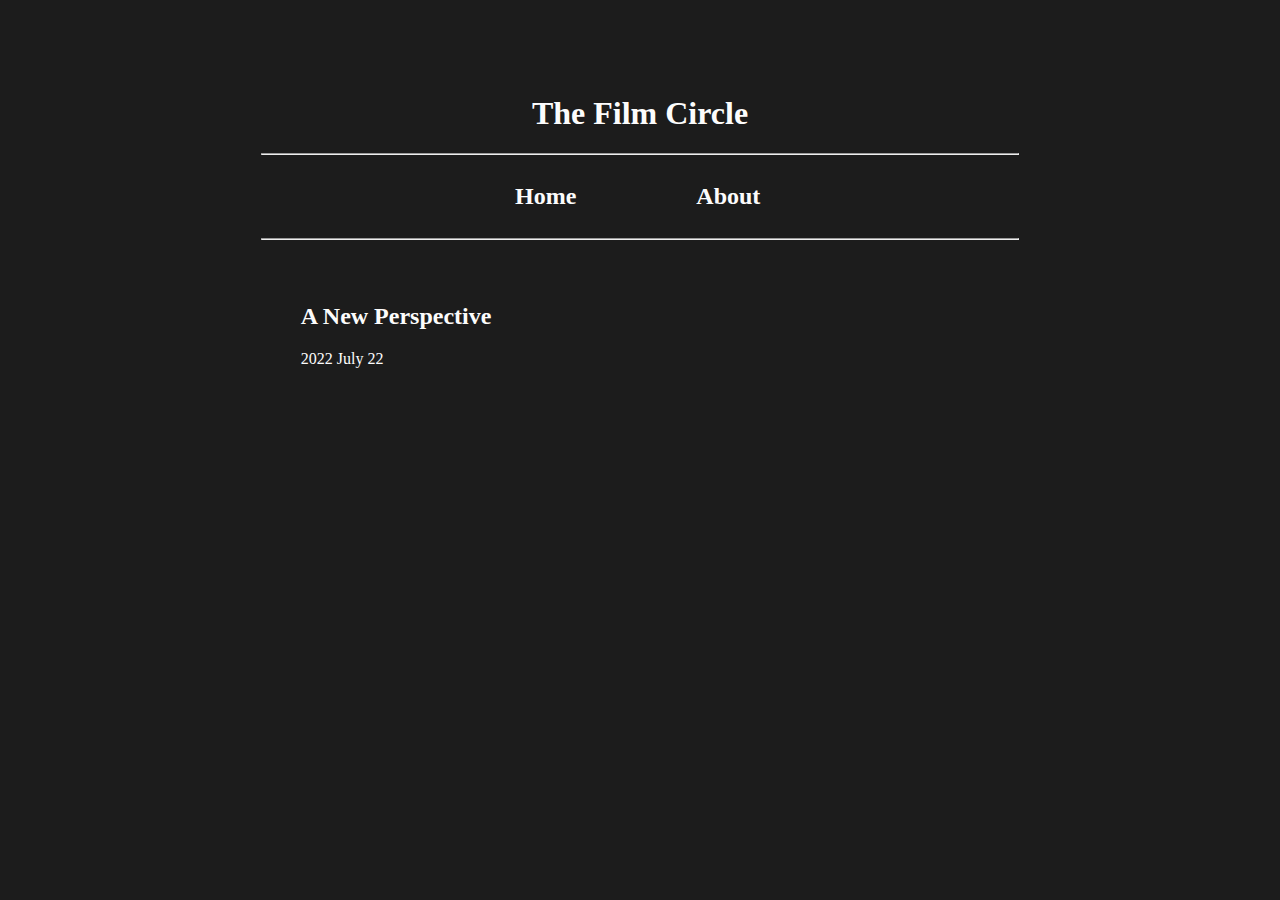
==== index.html @ 9637dc19 "Add files via upload" ====
<!DOCTYPE html>
<html lang="en">
    <head>
        <!-- UTF-8 -->
        <meta charset="UTF-8">
        <!-- responsive web-design -->
        <meta name="viewport" content="width=device-width, initial-scale=1.0">
        <!-- Internet Explorer compatible -->
        <meta http-equiv="X-UA-Compatible" content="ie=edge">
        <!-- css worksheet -->
        <link href="./style.css" rel="stylesheet">
        <!-- homepage title -->
        <title>The Film Circle</title>
        <!-- photo icon -->
        <link rel="shortcut icon" href="./image/header_image.png" type="image/x-icon">
        <!-- social sharing image -->
        <meta property="og:image" href="./image/header_image.png">
    </head>
    <body>
        <!-- homepage header -->
        <header class="header">
            <h1>The Film Circle</h1>
        </header>
        <!-- line break top -->
        <hr class="line-break">
        <main>
            <!-- menu -->
            <nav class="menu-container">
                <article class="menu col">
                    <h2><a href="./index.html" id="menu-link">Home</a></h2>
                </article>
                <article class="menu col">
                    <h2><a href="./about.html" id="menu-link">About</a></h2>
                </article>
            </nav>
            <!-- line break bottom -->
            <hr class="line-break">
            <!-- blog posts -->
            <section>
                <ul class="blog-posts">
                    <li>
                        <h2><a href="./a-new-perspective.html">A New Perspective</a></h2>
                        <p>2022 July 22</p>
                    </li>
                    <br>
                </ul>
            </section>
        </main>
    </body>
</html>
---- style.css ----
/* UTF-8 */
@charset "UTF-8";

* {
    box-sizing: border-box;
}

/* header */
.header {
    margin-top: 7.5%;
    font-family: Georgia;
    text-align: center;
}

/* body */
body {
    background-color: #1c1c1c;
    color: #fcfcfc;
}

/* menu */
.col + .col {
    margin-left: 7.5em;
  }

.menu-container {
    display: flex;
    width: 250px;
    margin-left: auto;
    margin-right: auto;
}

.menu {
    float: left;
    display: flex;
    flex-direction: row;
    text-align: center;
}

#menu-link {
    text-decoration: none;
    font-family: Georgia;
    color: #fcfcfc;
}

#menu-link:hover {
    cursor: pointer;
    text-decoration: none;
    font-family: Georgia;
    color: #fcfcfcd4;
}

/* line break */
.line-break {
    margin-right: 20%;
    margin-left: 20%;
}

/* blog posts */
.blog-posts {
    margin-top: 5%;
    margin-right: 20%;
    margin-left: 20%;
    margin-bottom: -5px;
    text-align: left;
    list-style-type: none;
}

.blog-posts a {
    text-decoration: none;
    font-family: Georgia;
    color: #fcfcfc;
}

.blog-posts a:hover {
    cursor: pointer;
    text-decoration: none;
    font-family: Georgia;
    color: #fcfcfcd4;
}

/* text */
.text {
    margin-top: 5%;
    margin-right: 20%;
    margin-left: 20%;
    text-align: justify;
    font-family: Georgia;
}

.text a {
    text-decoration: none;
    font-family: Georgia;
    color: #fcfcfc;
}

.text a:hover {
    cursor: pointer;
    text-decoration: none;
    font-family: Georgia;
    color: #fcfcfcd4;
}

.text-list {
    font-family: Georgia;
    color: #fcfcfc;
    margin-right: 15%;
    margin-left: 15%;
    text-align: left;
}

.significant-text {
    font-family: Georgia;
    font-size: 20px;
    color: #fcfcfc;
    text-align: center;
    margin-top: 40px;
    margin-bottom: 40px;
}

/* prev-next nav */
.prev-next-container {
    display: flex;
    width: 550px;
    margin-left: auto;
    margin-right: auto;
    margin-bottom: -30px;
}

.prev-nav {
    float: left;
    display: flex;
    flex-direction: row;
    text-align: left;
    margin-right: 320px;
}

.next-nav {
    float: left;
    display: flex;
    flex-direction: row;
    text-align: right;
}

#prev-next-link {
    text-decoration: none;
    font-family: Georgia;
    color: #fcfcfc;
}

#prev-next-link:hover {
    cursor: pointer;
    text-decoration: none;
    font-family: Georgia;
    color: #fcfcfcd4;
}
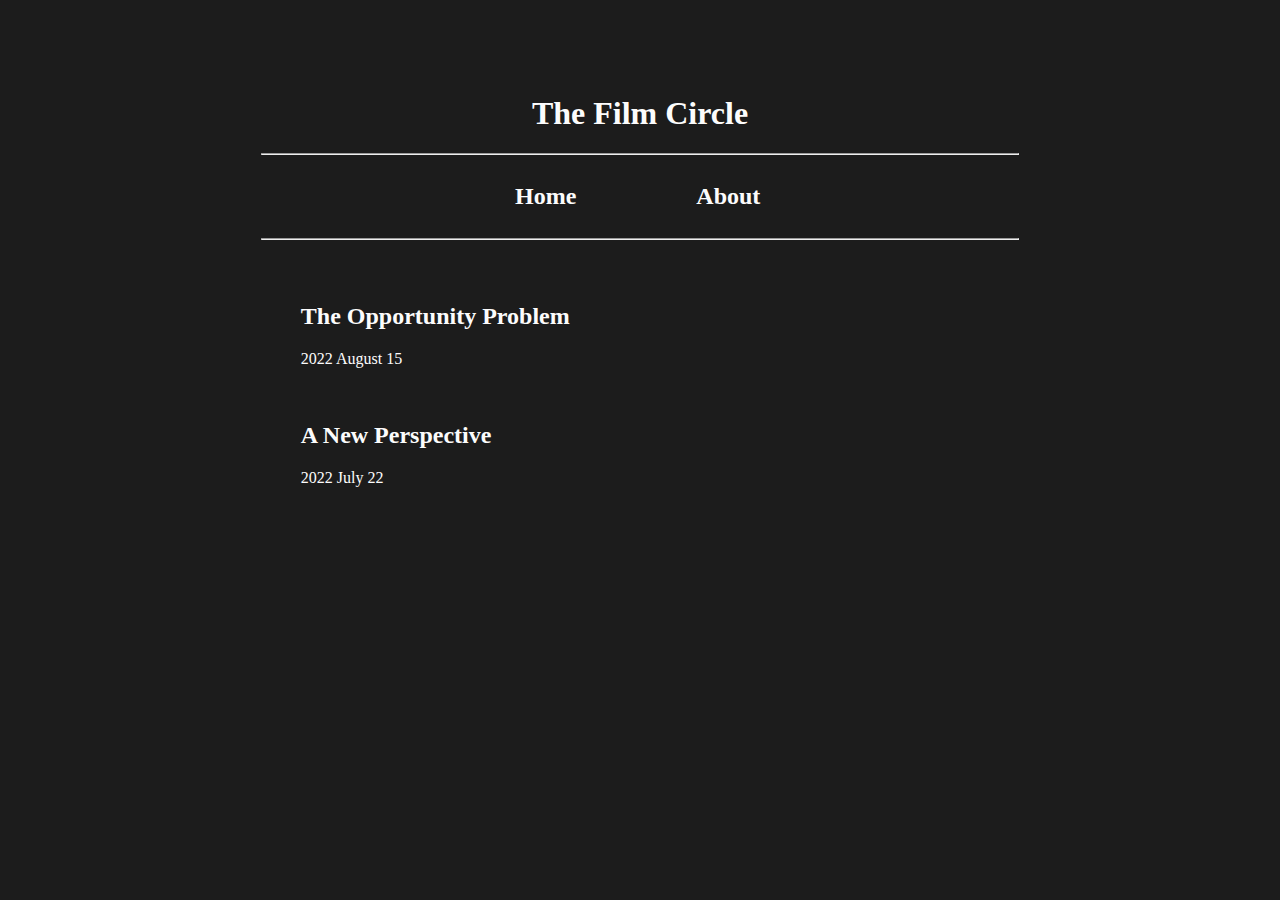
==== commit 18403e9f: "Add files via upload" ====
--- a/index.html
+++ b/index.html
@@ -14,7 +14,7 @@
         <!-- photo icon -->
         <link rel="shortcut icon" href="./image/header_image.png" type="image/x-icon">
         <!-- social sharing image -->
-        <meta property="og:image" href="./image/header_image.png">
+        <meta property="og:image" content="https://thefilmcircle.com/header_image.png">
     </head>
     <body>
         <!-- homepage header -->
@@ -27,10 +27,10 @@
             <!-- menu -->
             <nav class="menu-container">
                 <article class="menu col">
-                    <h2><a href="./index.html" id="menu-link">Home</a></h2>
+                    <h2><a href="https://thefilmcircle.com/" id="menu-link">Home</a></h2>
                 </article>
                 <article class="menu col">
-                    <h2><a href="./about.html" id="menu-link">About</a></h2>
+                    <h2><a href="https://thefilmcircle.com/about" id="menu-link">About</a></h2>
                 </article>
             </nav>
             <!-- line break bottom -->
@@ -39,7 +39,14 @@
             <section>
                 <ul class="blog-posts">
                     <li>
-                        <h2><a href="./a-new-perspective.html">A New Perspective</a></h2>
+                        <h2><a href="https://thefilmcircle.com/the-opportunity-problem">
+                            The Opportunity Problem</a></h2>
+                        <p>2022 August 15</p>
+                    </li>
+                    <br>
+                    <li>
+                        <h2><a href="https://thefilmcircle.com/a-new-perspective">
+                            A New Perspective</a></h2>
                         <p>2022 July 22</p>
                     </li>
                     <br>
--- a/style.css
+++ b/style.css
@@ -54,6 +54,7 @@
 .line-break {
     margin-right: 20%;
     margin-left: 20%;
+    color: #fcfcfc;
 }
 
 /* blog posts */
@@ -118,6 +119,27 @@
     margin-bottom: 40px;
 }
 
+.share-donate-text {
+    margin-top: 5%;
+    margin-right: 10%;
+    margin-left: 10%;
+    text-align: center;
+    font-family: Georgia;
+}
+
+.share-donate-text a {
+    text-decoration: none;
+    font-family: Georgia;
+    color: #fcfcfc;
+}
+
+.share-donate-text a:hover {
+    cursor: pointer;
+    text-decoration: none;
+    font-family: Georgia;
+    color: #fcfcfcd4;
+}
+
 /* prev-next nav */
 .prev-next-container {
     display: flex;
@@ -136,7 +158,7 @@
 }
 
 .next-nav {
-    float: left;
+    float: right;
     display: flex;
     flex-direction: row;
     text-align: right;
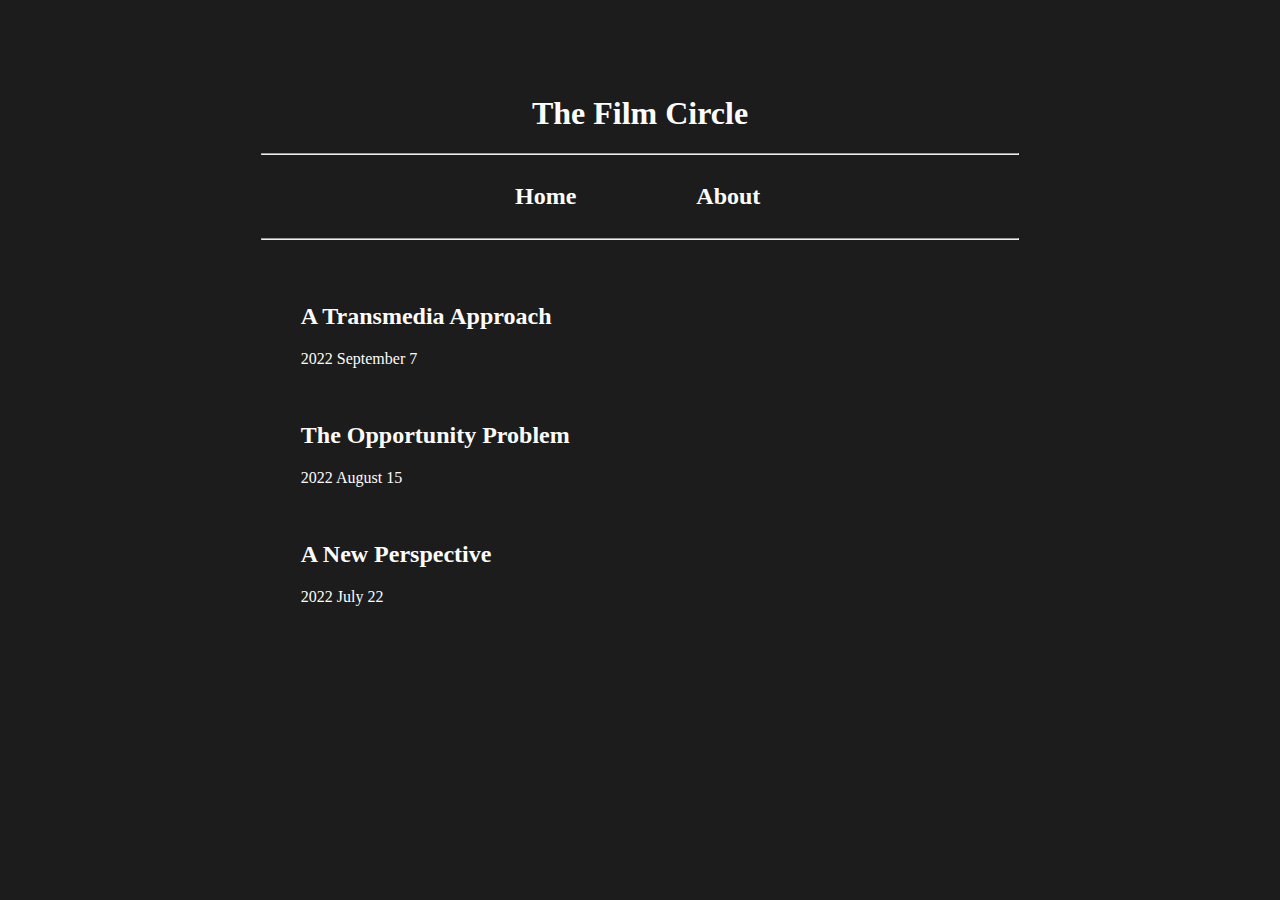
==== commit d359f489: "Add files via upload" ====
--- a/index.html
+++ b/index.html
@@ -39,6 +39,12 @@
             <section>
                 <ul class="blog-posts">
                     <li>
+                        <h2><a href="https://thefilmcircle.com/a-transmedia-approach">
+                            A Transmedia Approach</a></h2>
+                        <p>2022 September 7</p>
+                    </li>
+                    <br>
+                    <li>
                         <h2><a href="https://thefilmcircle.com/the-opportunity-problem">
                             The Opportunity Problem</a></h2>
                         <p>2022 August 15</p>
--- a/style.css
+++ b/style.css
@@ -10,6 +10,8 @@
     margin-top: 7.5%;
     font-family: Georgia;
     text-align: center;
+    margin-right: 20%;
+    margin-left: 20%;
 }
 
 /* body */
@@ -143,10 +145,10 @@
 /* prev-next nav */
 .prev-next-container {
     display: flex;
-    width: 550px;
+    width: 400px;
     margin-left: auto;
     margin-right: auto;
-    margin-bottom: -30px;
+    margin-bottom: -40px;
 }
 
 .prev-nav {
@@ -154,7 +156,7 @@
     display: flex;
     flex-direction: row;
     text-align: left;
-    margin-right: 320px;
+    margin-right: 250px;
 }
 
 .next-nav {
@@ -175,4 +177,24 @@
     text-decoration: none;
     font-family: Georgia;
     color: #fcfcfcd4;
+}
+
+/* portrait mobile phone display with a max-width: 320px */
+@media only screen and (max-width: 320px), (orientation: portrait) {
+/* prev-next nav */
+.prev-next-container {
+    display: flex;
+    width: 230px;
+    margin-left: auto;
+    margin-right: auto;
+    margin-bottom: -10px;
+}
+
+.prev-nav {
+    float: left;
+    display: flex;
+    flex-direction: row;
+    text-align: left;
+    margin-right: 80px;
+}
 }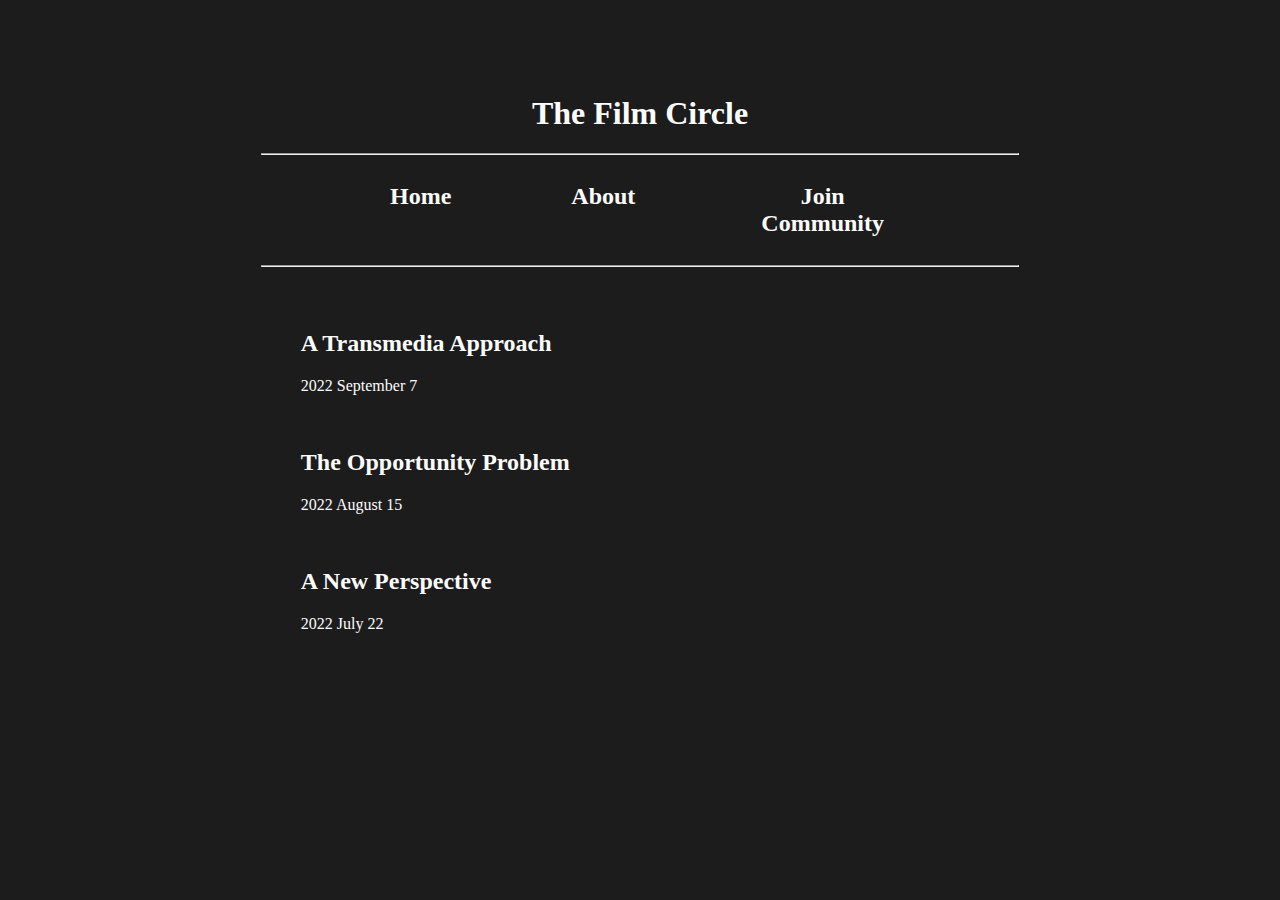
==== commit 6cd9c5eb: "Add files via upload" ====
--- a/index.html
+++ b/index.html
@@ -1,63 +1,91 @@
 <!DOCTYPE html>
 <html lang="en">
-    <head>
-        <!-- UTF-8 -->
-        <meta charset="UTF-8">
-        <!-- responsive web-design -->
-        <meta name="viewport" content="width=device-width, initial-scale=1.0">
-        <!-- Internet Explorer compatible -->
-        <meta http-equiv="X-UA-Compatible" content="ie=edge">
-        <!-- css worksheet -->
-        <link href="./style.css" rel="stylesheet">
-        <!-- homepage title -->
-        <title>The Film Circle</title>
-        <!-- photo icon -->
-        <link rel="shortcut icon" href="./image/header_image.png" type="image/x-icon">
-        <!-- social sharing image -->
-        <meta property="og:image" content="https://thefilmcircle.com/header_image.png">
-    </head>
-    <body>
-        <!-- homepage header -->
-        <header class="header">
-            <h1>The Film Circle</h1>
-        </header>
-        <!-- line break top -->
-        <hr class="line-break">
-        <main>
-            <!-- menu -->
-            <nav class="menu-container">
-                <article class="menu col">
-                    <h2><a href="https://thefilmcircle.com/" id="menu-link">Home</a></h2>
-                </article>
-                <article class="menu col">
-                    <h2><a href="https://thefilmcircle.com/about" id="menu-link">About</a></h2>
-                </article>
-            </nav>
-            <!-- line break bottom -->
-            <hr class="line-break">
-            <!-- blog posts -->
-            <section>
-                <ul class="blog-posts">
-                    <li>
-                        <h2><a href="https://thefilmcircle.com/a-transmedia-approach">
-                            A Transmedia Approach</a></h2>
-                        <p>2022 September 7</p>
-                    </li>
-                    <br>
-                    <li>
-                        <h2><a href="https://thefilmcircle.com/the-opportunity-problem">
-                            The Opportunity Problem</a></h2>
-                        <p>2022 August 15</p>
-                    </li>
-                    <br>
-                    <li>
-                        <h2><a href="https://thefilmcircle.com/a-new-perspective">
-                            A New Perspective</a></h2>
-                        <p>2022 July 22</p>
-                    </li>
-                    <br>
-                </ul>
-            </section>
-        </main>
-    </body>
-</html>+  <head>
+    <!-- UTF-8 -->
+    <meta charset="UTF-8" />
+    <!-- responsive web-design -->
+    <meta name="viewport" content="width=device-width, initial-scale=1.0" />
+    <!-- Internet Explorer compatible -->
+    <meta http-equiv="X-UA-Compatible" content="ie=edge" />
+    <!-- css worksheet -->
+    <link href="./style.css" rel="stylesheet" />
+    <!-- homepage title -->
+    <title>The Film Circle</title>
+    <!-- photo icon -->
+    <link
+      rel="shortcut icon"
+      href="./image/header_image.png"
+      type="image/x-icon"
+    />
+    <!-- social sharing image -->
+    <meta
+      property="og:image"
+      content="https://thefilmcircle.com/header_image.png"
+    />
+  </head>
+  <body>
+    <!-- homepage header -->
+    <header class="header">
+      <h1>The Film Circle</h1>
+    </header>
+    <!-- line break top -->
+    <hr class="line-break" />
+    <main>
+      <!-- menu -->
+      <nav class="menu-container">
+        <article class="menu col">
+          <h2><a href="https://thefilmcircle.com/" id="menu-link">Home</a></h2>
+        </article>
+        <article class="menu col">
+          <h2>
+            <a href="https://thefilmcircle.com/about" id="menu-link">About</a>
+          </h2>
+        </article>
+        <article class="menu col">
+          <h2>
+            <a
+              href="https://discord.gg/ARsEvfbXc6"
+              id="menu-link"
+              target="_blank"
+              >Join Community</a
+            >
+          </h2>
+        </article>
+      </nav>
+      <!-- line break bottom -->
+      <hr class="line-break" />
+      <!-- blog posts -->
+      <section>
+        <ul class="blog-posts">
+          <li>
+            <h2>
+              <a href="https://thefilmcircle.com/a-transmedia-approach">
+                A Transmedia Approach</a
+              >
+            </h2>
+            <p>2022 September 7</p>
+          </li>
+          <br />
+          <li>
+            <h2>
+              <a href="https://thefilmcircle.com/the-opportunity-problem">
+                The Opportunity Problem</a
+              >
+            </h2>
+            <p>2022 August 15</p>
+          </li>
+          <br />
+          <li>
+            <h2>
+              <a href="https://thefilmcircle.com/a-new-perspective">
+                A New Perspective</a
+              >
+            </h2>
+            <p>2022 July 22</p>
+          </li>
+          <br />
+        </ul>
+      </section>
+    </main>
+  </body>
+</html>
--- a/style.css
+++ b/style.css
@@ -2,199 +2,199 @@
 @charset "UTF-8";
 
 * {
-    box-sizing: border-box;
+  box-sizing: border-box;
 }
 
 /* header */
 .header {
-    margin-top: 7.5%;
-    font-family: Georgia;
-    text-align: center;
-    margin-right: 20%;
-    margin-left: 20%;
+  margin-top: 7.5%;
+  font-family: Georgia;
+  text-align: center;
+  margin-right: 20%;
+  margin-left: 20%;
 }
 
 /* body */
 body {
-    background-color: #1c1c1c;
-    color: #fcfcfc;
+  background-color: #1c1c1c;
+  color: #fcfcfc;
 }
 
 /* menu */
 .col + .col {
-    margin-left: 7.5em;
-  }
+  margin-left: 7.5em;
+}
 
 .menu-container {
+  display: flex;
+  width: 500px;
+  margin-left: auto;
+  margin-right: auto;
+}
+
+.menu {
+  float: left;
+  display: flex;
+  flex-direction: row;
+  text-align: center;
+}
+
+#menu-link {
+  text-decoration: none;
+  font-family: Georgia;
+  color: #fcfcfc;
+}
+
+#menu-link:hover {
+  cursor: pointer;
+  text-decoration: none;
+  font-family: Georgia;
+  color: #fcfcfcd4;
+}
+
+/* line break */
+.line-break {
+  margin-right: 20%;
+  margin-left: 20%;
+  color: #fcfcfc;
+}
+
+/* blog posts */
+.blog-posts {
+  margin-top: 5%;
+  margin-right: 20%;
+  margin-left: 20%;
+  margin-bottom: -5px;
+  text-align: left;
+  list-style-type: none;
+}
+
+.blog-posts a {
+  text-decoration: none;
+  font-family: Georgia;
+  color: #fcfcfc;
+}
+
+.blog-posts a:hover {
+  cursor: pointer;
+  text-decoration: none;
+  font-family: Georgia;
+  color: #fcfcfcd4;
+}
+
+/* text */
+.text {
+  margin-top: 5%;
+  margin-right: 20%;
+  margin-left: 20%;
+  text-align: justify;
+  font-family: Georgia;
+}
+
+.text a {
+  text-decoration: none;
+  font-family: Georgia;
+  color: #fcfcfc;
+}
+
+.text a:hover {
+  cursor: pointer;
+  text-decoration: none;
+  font-family: Georgia;
+  color: #fcfcfcd4;
+}
+
+.text-list {
+  font-family: Georgia;
+  color: #fcfcfc;
+  margin-right: 15%;
+  margin-left: 15%;
+  text-align: left;
+}
+
+.significant-text {
+  font-family: Georgia;
+  font-size: 20px;
+  color: #fcfcfc;
+  text-align: center;
+  margin-top: 40px;
+  margin-bottom: 40px;
+}
+
+.ending-text {
+  margin-top: 5%;
+  margin-right: 10%;
+  margin-left: 10%;
+  text-align: center;
+  font-family: Georgia;
+}
+
+.ending-text a {
+  text-decoration: none;
+  font-family: Georgia;
+  color: #fcfcfc;
+}
+
+.ending-text a:hover {
+  cursor: pointer;
+  text-decoration: none;
+  font-family: Georgia;
+  color: #fcfcfcd4;
+}
+
+/* prev-next nav */
+.prev-next-container {
+  display: flex;
+  width: 550px;
+  margin-left: auto;
+  margin-right: auto;
+  margin-bottom: -30px;
+}
+
+.prev-nav {
+  float: left;
+  display: flex;
+  flex-direction: row;
+  text-align: left;
+  margin-right: 320px;
+}
+
+.next-nav {
+  float: right;
+  display: flex;
+  flex-direction: row;
+  text-align: right;
+}
+
+#prev-next-link {
+  text-decoration: none;
+  font-family: Georgia;
+  color: #fcfcfc;
+}
+
+#prev-next-link:hover {
+  cursor: pointer;
+  text-decoration: none;
+  font-family: Georgia;
+  color: #fcfcfcd4;
+}
+
+/* portrait mobile phone display with a max-width: 320px */
+@media only screen and (max-width: 320px), (orientation: portrait) {
+  /* prev-next nav */
+  .prev-next-container {
     display: flex;
-    width: 250px;
+    width: 275px;
     margin-left: auto;
     margin-right: auto;
-}
-
-.menu {
-    float: left;
-    display: flex;
-    flex-direction: row;
-    text-align: center;
-}
-
-#menu-link {
-    text-decoration: none;
-    font-family: Georgia;
-    color: #fcfcfc;
-}
-
-#menu-link:hover {
-    cursor: pointer;
-    text-decoration: none;
-    font-family: Georgia;
-    color: #fcfcfcd4;
-}
-
-/* line break */
-.line-break {
-    margin-right: 20%;
-    margin-left: 20%;
-    color: #fcfcfc;
-}
-
-/* blog posts */
-.blog-posts {
-    margin-top: 5%;
-    margin-right: 20%;
-    margin-left: 20%;
-    margin-bottom: -5px;
-    text-align: left;
-    list-style-type: none;
-}
-
-.blog-posts a {
-    text-decoration: none;
-    font-family: Georgia;
-    color: #fcfcfc;
-}
-
-.blog-posts a:hover {
-    cursor: pointer;
-    text-decoration: none;
-    font-family: Georgia;
-    color: #fcfcfcd4;
-}
-
-/* text */
-.text {
-    margin-top: 5%;
-    margin-right: 20%;
-    margin-left: 20%;
-    text-align: justify;
-    font-family: Georgia;
-}
-
-.text a {
-    text-decoration: none;
-    font-family: Georgia;
-    color: #fcfcfc;
-}
-
-.text a:hover {
-    cursor: pointer;
-    text-decoration: none;
-    font-family: Georgia;
-    color: #fcfcfcd4;
-}
-
-.text-list {
-    font-family: Georgia;
-    color: #fcfcfc;
-    margin-right: 15%;
-    margin-left: 15%;
-    text-align: left;
-}
-
-.significant-text {
-    font-family: Georgia;
-    font-size: 20px;
-    color: #fcfcfc;
-    text-align: center;
-    margin-top: 40px;
-    margin-bottom: 40px;
-}
-
-.share-donate-text {
-    margin-top: 5%;
-    margin-right: 10%;
-    margin-left: 10%;
-    text-align: center;
-    font-family: Georgia;
-}
-
-.share-donate-text a {
-    text-decoration: none;
-    font-family: Georgia;
-    color: #fcfcfc;
-}
-
-.share-donate-text a:hover {
-    cursor: pointer;
-    text-decoration: none;
-    font-family: Georgia;
-    color: #fcfcfcd4;
-}
-
-/* prev-next nav */
-.prev-next-container {
-    display: flex;
-    width: 400px;
-    margin-left: auto;
-    margin-right: auto;
-    margin-bottom: -40px;
-}
-
-.prev-nav {
+    margin-bottom: -10px;
+  }
+
+  .prev-nav {
     float: left;
     display: flex;
     flex-direction: row;
     text-align: left;
-    margin-right: 250px;
-}
-
-.next-nav {
-    float: right;
-    display: flex;
-    flex-direction: row;
-    text-align: right;
-}
-
-#prev-next-link {
-    text-decoration: none;
-    font-family: Georgia;
-    color: #fcfcfc;
-}
-
-#prev-next-link:hover {
-    cursor: pointer;
-    text-decoration: none;
-    font-family: Georgia;
-    color: #fcfcfcd4;
-}
-
-/* portrait mobile phone display with a max-width: 320px */
-@media only screen and (max-width: 320px), (orientation: portrait) {
-/* prev-next nav */
-.prev-next-container {
-    display: flex;
-    width: 230px;
-    margin-left: auto;
-    margin-right: auto;
-    margin-bottom: -10px;
-}
-
-.prev-nav {
-    float: left;
-    display: flex;
-    flex-direction: row;
-    text-align: left;
-    margin-right: 80px;
-}
-}+    margin-right: 65px;
+  }
+}
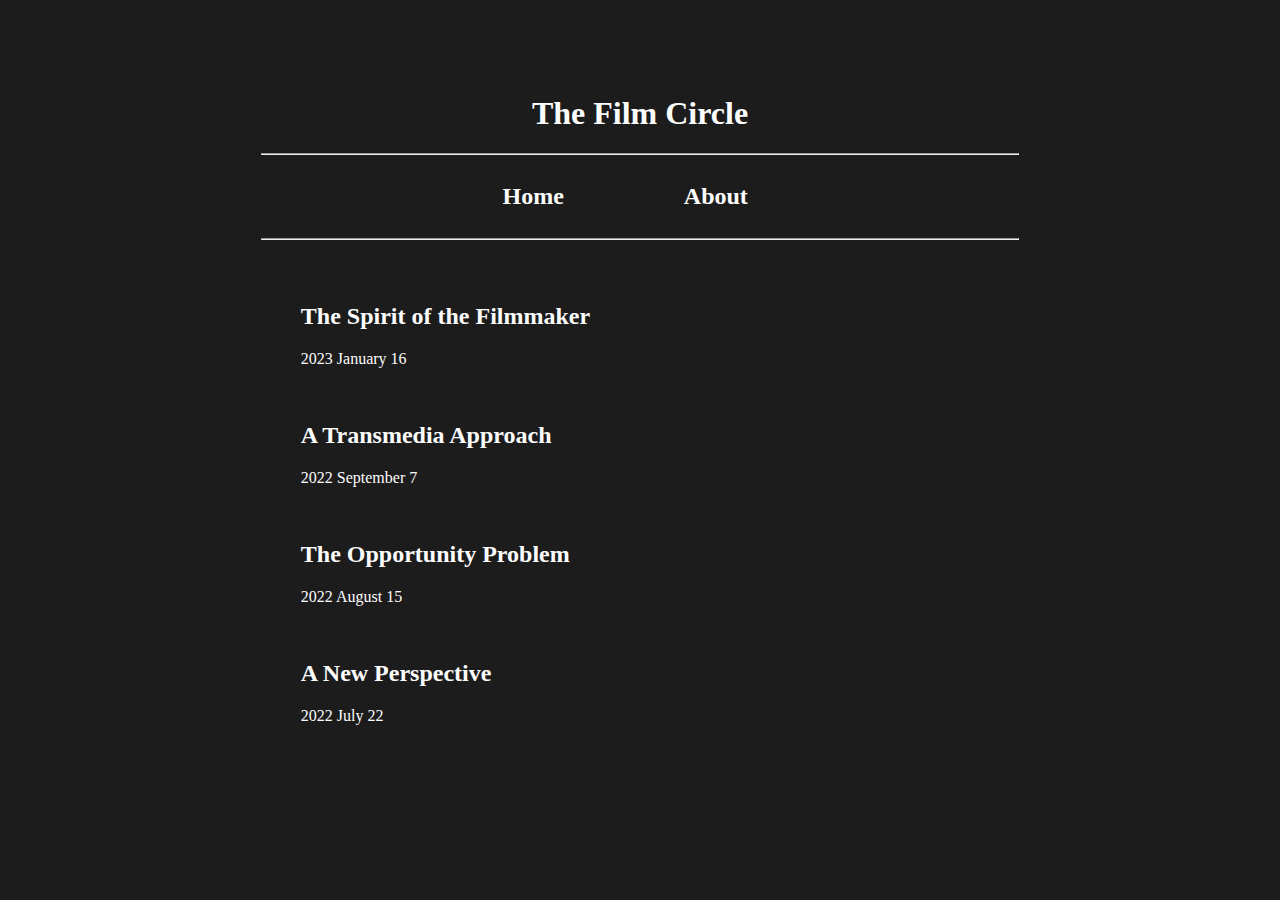
==== commit 5b194cdf: "Add files via upload" ====
--- a/index.html
+++ b/index.html
@@ -41,22 +41,21 @@
             <a href="https://thefilmcircle.com/about" id="menu-link">About</a>
           </h2>
         </article>
-        <article class="menu col">
-          <h2>
-            <a
-              href="https://discord.gg/ARsEvfbXc6"
-              id="menu-link"
-              target="_blank"
-              >Join Community</a
-            >
-          </h2>
-        </article>
       </nav>
       <!-- line break bottom -->
       <hr class="line-break" />
       <!-- blog posts -->
       <section>
         <ul class="blog-posts">
+          <li>
+            <h2>
+              <a href="https://thefilmcircle.com/the-spirit-of-the-filmmaker">
+                The Spirit of the Filmmaker</a
+              >
+            </h2>
+            <p>2023 January 16</p>
+          </li>
+          <br />
           <li>
             <h2>
               <a href="https://thefilmcircle.com/a-transmedia-approach">
--- a/style.css
+++ b/style.css
@@ -27,7 +27,7 @@
 
 .menu-container {
   display: flex;
-  width: 500px;
+  width: 275px;
   margin-left: auto;
   margin-right: auto;
 }
